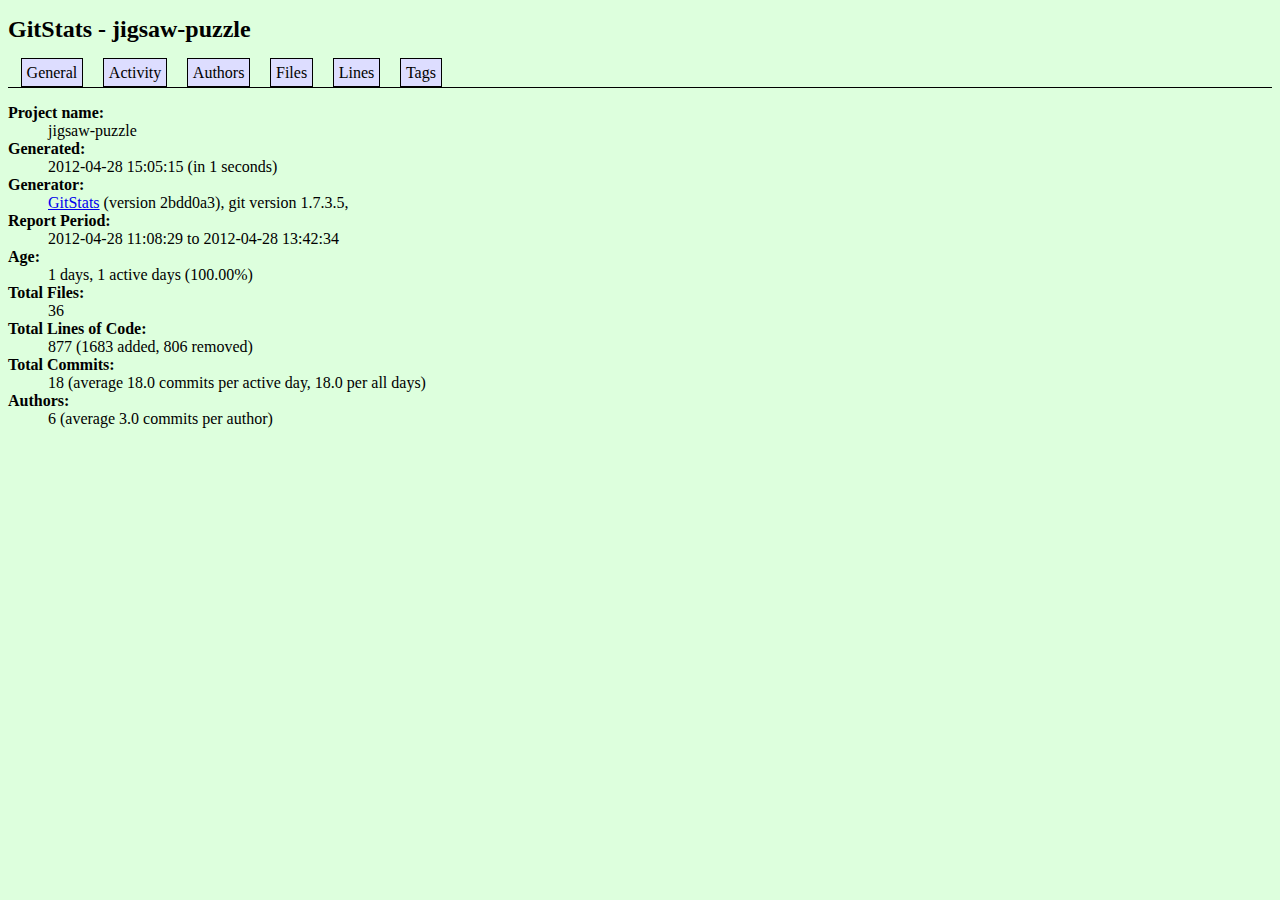
==== DartHackPrague_stats/index.html @ b357d502 "Generated git repository statistics" ====
<?xml version="1.0" encoding="UTF-8"?>
<!DOCTYPE html PUBLIC "-//W3C//DTD XHTML 1.0 Transitional//EN" "http://www.w3.org/TR/xhtml1/DTD/xhtml1-transitional.dtd">
<html xmlns="http://www.w3.org/1999/xhtml">
<head>
	<title>GitStats - jigsaw-puzzle</title>
	<link rel="stylesheet" href="gitstats.css" type="text/css" />
	<meta name="generator" content="GitStats 2bdd0a3" />
	<script type="text/javascript" src="sortable.js"></script>
</head>
<body>
<h1>GitStats - jigsaw-puzzle</h1>
<div class="nav">
<ul>
<li><a href="index.html">General</a></li>
<li><a href="activity.html">Activity</a></li>
<li><a href="authors.html">Authors</a></li>
<li><a href="files.html">Files</a></li>
<li><a href="lines.html">Lines</a></li>
<li><a href="tags.html">Tags</a></li>
</ul>
</div>
<dl><dt>Project name</dt><dd>jigsaw-puzzle</dd><dt>Generated</dt><dd>2012-04-28 15:05:15 (in 1 seconds)</dd><dt>Generator</dt><dd><a href="http://gitstats.sourceforge.net/">GitStats</a> (version 2bdd0a3), git version 1.7.3.5, </dd><dt>Report Period</dt><dd>2012-04-28 11:08:29 to 2012-04-28 13:42:34</dd><dt>Age</dt><dd>1 days, 1 active days (100.00%)</dd><dt>Total Files</dt><dd>36</dd><dt>Total Lines of Code</dt><dd>877 (1683 added, 806 removed)</dd><dt>Total Commits</dt><dd>18 (average 18.0 commits per active day, 18.0 per all days)</dd><dt>Authors</dt><dd>6 (average 3.0 commits per author)</dd></dl></body>
</html>
---- DartHackPrague_stats/gitstats.css ----
/**
 * GitStats - default style
 */
body {
	color: black;
	background-color: #dfd;
}

dt {
	font-weight: bold;
	float: left;
	margin-right: 1em;
}

dt:after {
	content: ': ';
}

dd {
	display: block;
	clear: left;
}

table {
	border: 1px solid black;
	border-collapse: collapse;
	font-size: 80%;
	margin-bottom: 1em;
}

table.noborders {
	border: none;
}

table.noborders td {
	border: none;
}

.vtable {
	float: right;
	clear: both;
}

table.tags td {
	vertical-align: top;
}

td {
	background-color: white;
}

th {
	background-color: #ddf;
}

th a {
	text-decoration: none;
}

tr:hover {
	background-color: #ddf;
}

td {
	border: 1px solid black;
	padding: 0.2em;
	padding-left: 0.3em;
	padding-right: 0.2em;
}

/* Navigation bar; tabbed style */
.nav {
	border-bottom: 1px solid black;
	padding: 0.3em;
}

.nav ul {
	list-style-type: none;
	display: inline;
	margin: 0;
	padding: 0;
}

.nav li {
	display: inline;
}

.nav li a {
	padding: 0.3em;
	text-decoration: none;
	color: black;
	border: 1px solid black;
	margin: 0.5em;
	background-color: #ddf;
}

.nav li a:hover {
	background-color: #ddd;
	border-bottom: 1px solid #ddf;
}

img {
	border: 1px solid black;
	padding: 0.5em;
	background-color: white;
}

th img {
	border: 0px;
	padding: 0px;
	background-color: #ddf;
}

h1 a, h2 a {
	color: black;
	text-decoration: none;
}

h1:hover a:after,
h2:hover a:after {
	content: '¶';
	color: #555;
}

h1 {
	font-size: x-large;
}

h2 {
	background-color: #564;
	border: 1px solid black;
	padding-left: 0.5em;
	padding-right: 0.5em;
	color: white;
	font-size: large;
	clear: both;
}

h2 a {
	color: white;
}

.moreauthors {
	font-size: 80%;
}
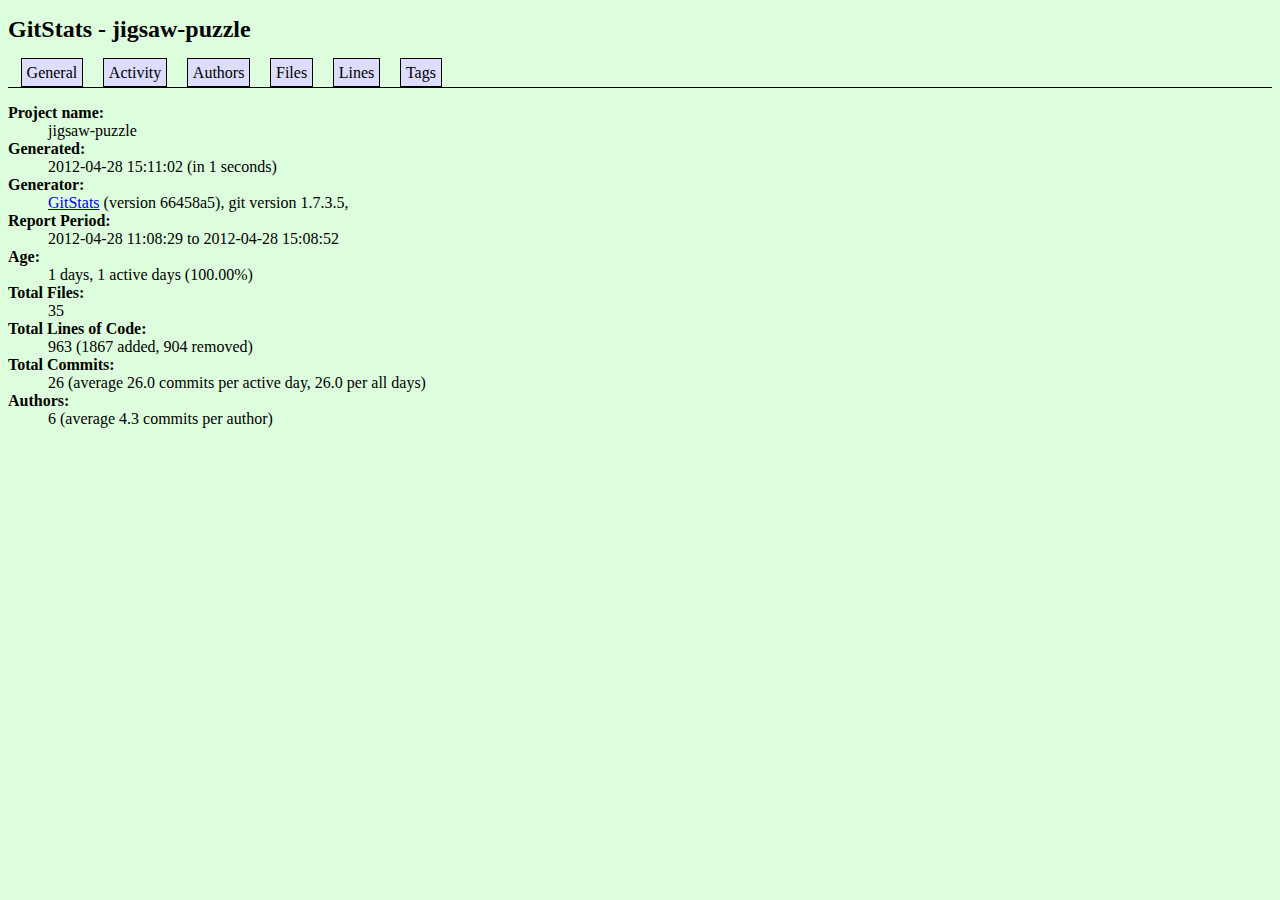
==== commit 1ac740f6: "Generated git repository statistics" ====
--- a/DartHackPrague_stats/index.html
+++ b/DartHackPrague_stats/index.html
@@ -4,7 +4,7 @@
 <head>
 	<title>GitStats - jigsaw-puzzle</title>
 	<link rel="stylesheet" href="gitstats.css" type="text/css" />
-	<meta name="generator" content="GitStats 2bdd0a3" />
+	<meta name="generator" content="GitStats 66458a5" />
 	<script type="text/javascript" src="sortable.js"></script>
 </head>
 <body>
@@ -19,5 +19,5 @@
 <li><a href="tags.html">Tags</a></li>
 </ul>
 </div>
-<dl><dt>Project name</dt><dd>jigsaw-puzzle</dd><dt>Generated</dt><dd>2012-04-28 15:05:15 (in 1 seconds)</dd><dt>Generator</dt><dd><a href="http://gitstats.sourceforge.net/">GitStats</a> (version 2bdd0a3), git version 1.7.3.5, </dd><dt>Report Period</dt><dd>2012-04-28 11:08:29 to 2012-04-28 13:42:34</dd><dt>Age</dt><dd>1 days, 1 active days (100.00%)</dd><dt>Total Files</dt><dd>36</dd><dt>Total Lines of Code</dt><dd>877 (1683 added, 806 removed)</dd><dt>Total Commits</dt><dd>18 (average 18.0 commits per active day, 18.0 per all days)</dd><dt>Authors</dt><dd>6 (average 3.0 commits per author)</dd></dl></body>
+<dl><dt>Project name</dt><dd>jigsaw-puzzle</dd><dt>Generated</dt><dd>2012-04-28 15:11:02 (in 1 seconds)</dd><dt>Generator</dt><dd><a href="http://gitstats.sourceforge.net/">GitStats</a> (version 66458a5), git version 1.7.3.5, </dd><dt>Report Period</dt><dd>2012-04-28 11:08:29 to 2012-04-28 15:08:52</dd><dt>Age</dt><dd>1 days, 1 active days (100.00%)</dd><dt>Total Files</dt><dd>35</dd><dt>Total Lines of Code</dt><dd>963 (1867 added, 904 removed)</dd><dt>Total Commits</dt><dd>26 (average 26.0 commits per active day, 26.0 per all days)</dd><dt>Authors</dt><dd>6 (average 4.3 commits per author)</dd></dl></body>
 </html>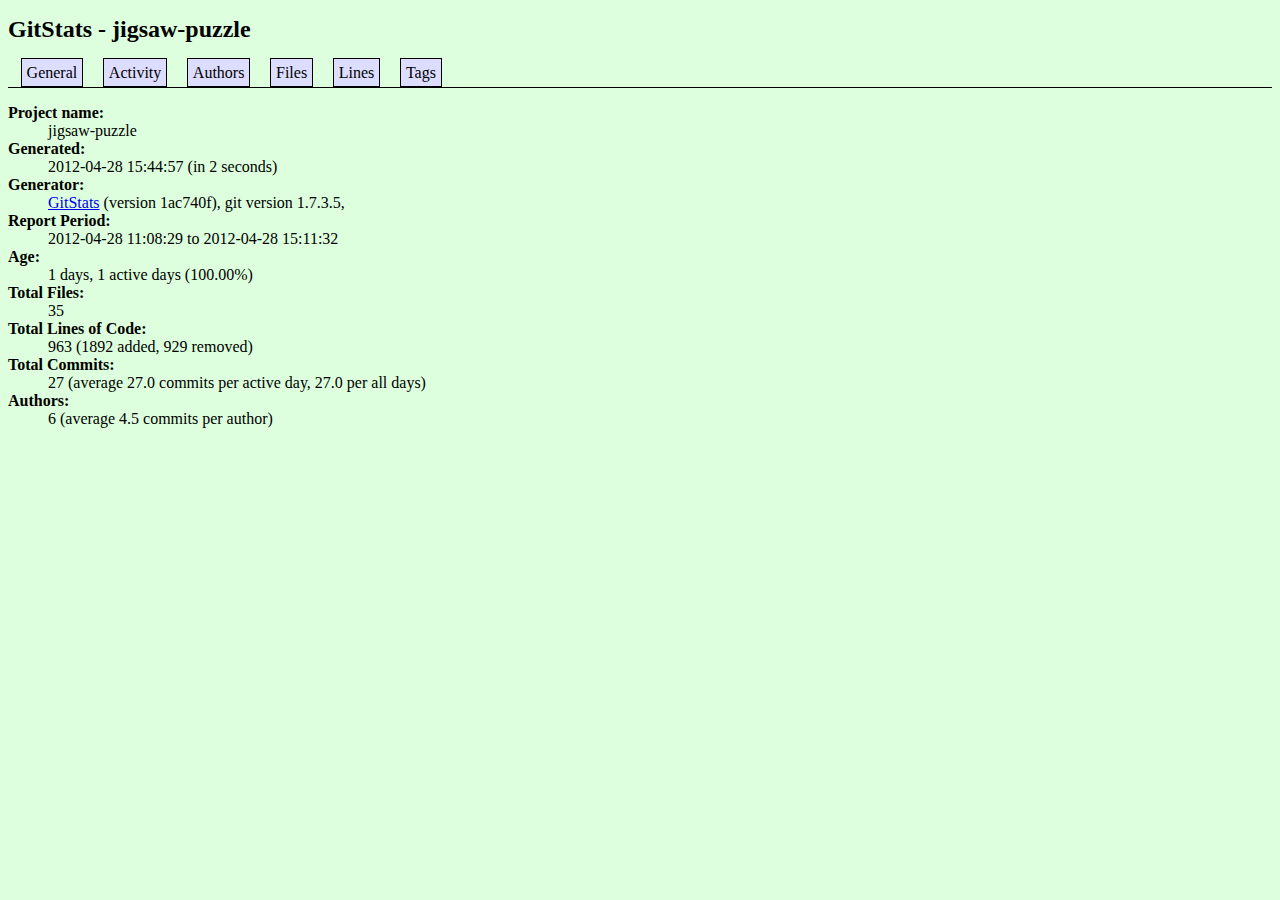
==== commit 4b8e09c1: "Generated git repository statistics" ====
--- a/DartHackPrague_stats/index.html
+++ b/DartHackPrague_stats/index.html
@@ -4,7 +4,7 @@
 <head>
 	<title>GitStats - jigsaw-puzzle</title>
 	<link rel="stylesheet" href="gitstats.css" type="text/css" />
-	<meta name="generator" content="GitStats 66458a5" />
+	<meta name="generator" content="GitStats 1ac740f" />
 	<script type="text/javascript" src="sortable.js"></script>
 </head>
 <body>
@@ -19,5 +19,5 @@
 <li><a href="tags.html">Tags</a></li>
 </ul>
 </div>
-<dl><dt>Project name</dt><dd>jigsaw-puzzle</dd><dt>Generated</dt><dd>2012-04-28 15:11:02 (in 1 seconds)</dd><dt>Generator</dt><dd><a href="http://gitstats.sourceforge.net/">GitStats</a> (version 66458a5), git version 1.7.3.5, </dd><dt>Report Period</dt><dd>2012-04-28 11:08:29 to 2012-04-28 15:08:52</dd><dt>Age</dt><dd>1 days, 1 active days (100.00%)</dd><dt>Total Files</dt><dd>35</dd><dt>Total Lines of Code</dt><dd>963 (1867 added, 904 removed)</dd><dt>Total Commits</dt><dd>26 (average 26.0 commits per active day, 26.0 per all days)</dd><dt>Authors</dt><dd>6 (average 4.3 commits per author)</dd></dl></body>
+<dl><dt>Project name</dt><dd>jigsaw-puzzle</dd><dt>Generated</dt><dd>2012-04-28 15:44:57 (in 2 seconds)</dd><dt>Generator</dt><dd><a href="http://gitstats.sourceforge.net/">GitStats</a> (version 1ac740f), git version 1.7.3.5, </dd><dt>Report Period</dt><dd>2012-04-28 11:08:29 to 2012-04-28 15:11:32</dd><dt>Age</dt><dd>1 days, 1 active days (100.00%)</dd><dt>Total Files</dt><dd>35</dd><dt>Total Lines of Code</dt><dd>963 (1892 added, 929 removed)</dd><dt>Total Commits</dt><dd>27 (average 27.0 commits per active day, 27.0 per all days)</dd><dt>Authors</dt><dd>6 (average 4.5 commits per author)</dd></dl></body>
 </html>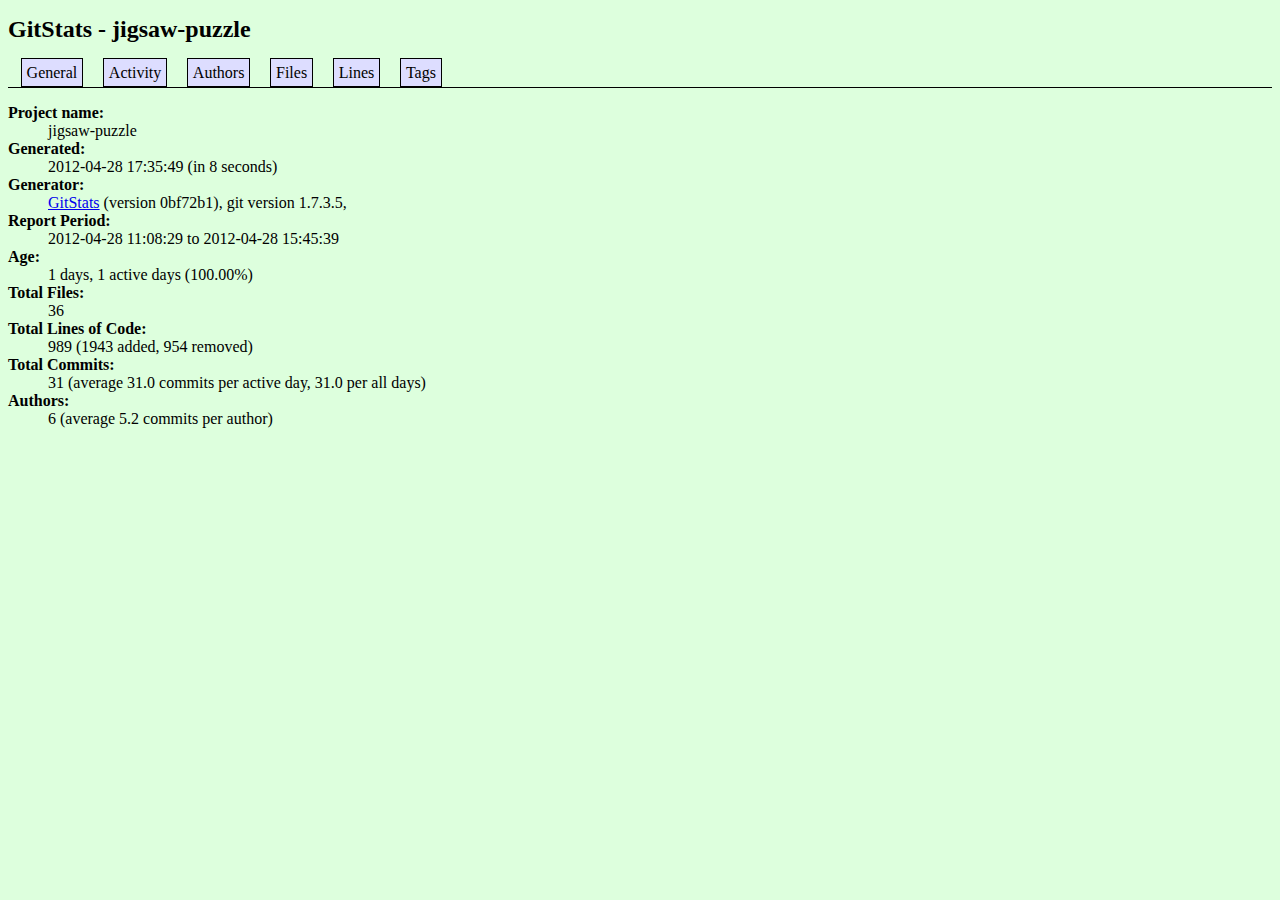
==== commit 44a3cd52: "Generated git repository statistics" ====
--- a/DartHackPrague_stats/index.html
+++ b/DartHackPrague_stats/index.html
@@ -4,7 +4,7 @@
 <head>
 	<title>GitStats - jigsaw-puzzle</title>
 	<link rel="stylesheet" href="gitstats.css" type="text/css" />
-	<meta name="generator" content="GitStats 1ac740f" />
+	<meta name="generator" content="GitStats 0bf72b1" />
 	<script type="text/javascript" src="sortable.js"></script>
 </head>
 <body>
@@ -19,5 +19,5 @@
 <li><a href="tags.html">Tags</a></li>
 </ul>
 </div>
-<dl><dt>Project name</dt><dd>jigsaw-puzzle</dd><dt>Generated</dt><dd>2012-04-28 15:44:57 (in 2 seconds)</dd><dt>Generator</dt><dd><a href="http://gitstats.sourceforge.net/">GitStats</a> (version 1ac740f), git version 1.7.3.5, </dd><dt>Report Period</dt><dd>2012-04-28 11:08:29 to 2012-04-28 15:11:32</dd><dt>Age</dt><dd>1 days, 1 active days (100.00%)</dd><dt>Total Files</dt><dd>35</dd><dt>Total Lines of Code</dt><dd>963 (1892 added, 929 removed)</dd><dt>Total Commits</dt><dd>27 (average 27.0 commits per active day, 27.0 per all days)</dd><dt>Authors</dt><dd>6 (average 4.5 commits per author)</dd></dl></body>
+<dl><dt>Project name</dt><dd>jigsaw-puzzle</dd><dt>Generated</dt><dd>2012-04-28 17:35:49 (in 8 seconds)</dd><dt>Generator</dt><dd><a href="http://gitstats.sourceforge.net/">GitStats</a> (version 0bf72b1), git version 1.7.3.5, </dd><dt>Report Period</dt><dd>2012-04-28 11:08:29 to 2012-04-28 15:45:39</dd><dt>Age</dt><dd>1 days, 1 active days (100.00%)</dd><dt>Total Files</dt><dd>36</dd><dt>Total Lines of Code</dt><dd>989 (1943 added, 954 removed)</dd><dt>Total Commits</dt><dd>31 (average 31.0 commits per active day, 31.0 per all days)</dd><dt>Authors</dt><dd>6 (average 5.2 commits per author)</dd></dl></body>
 </html>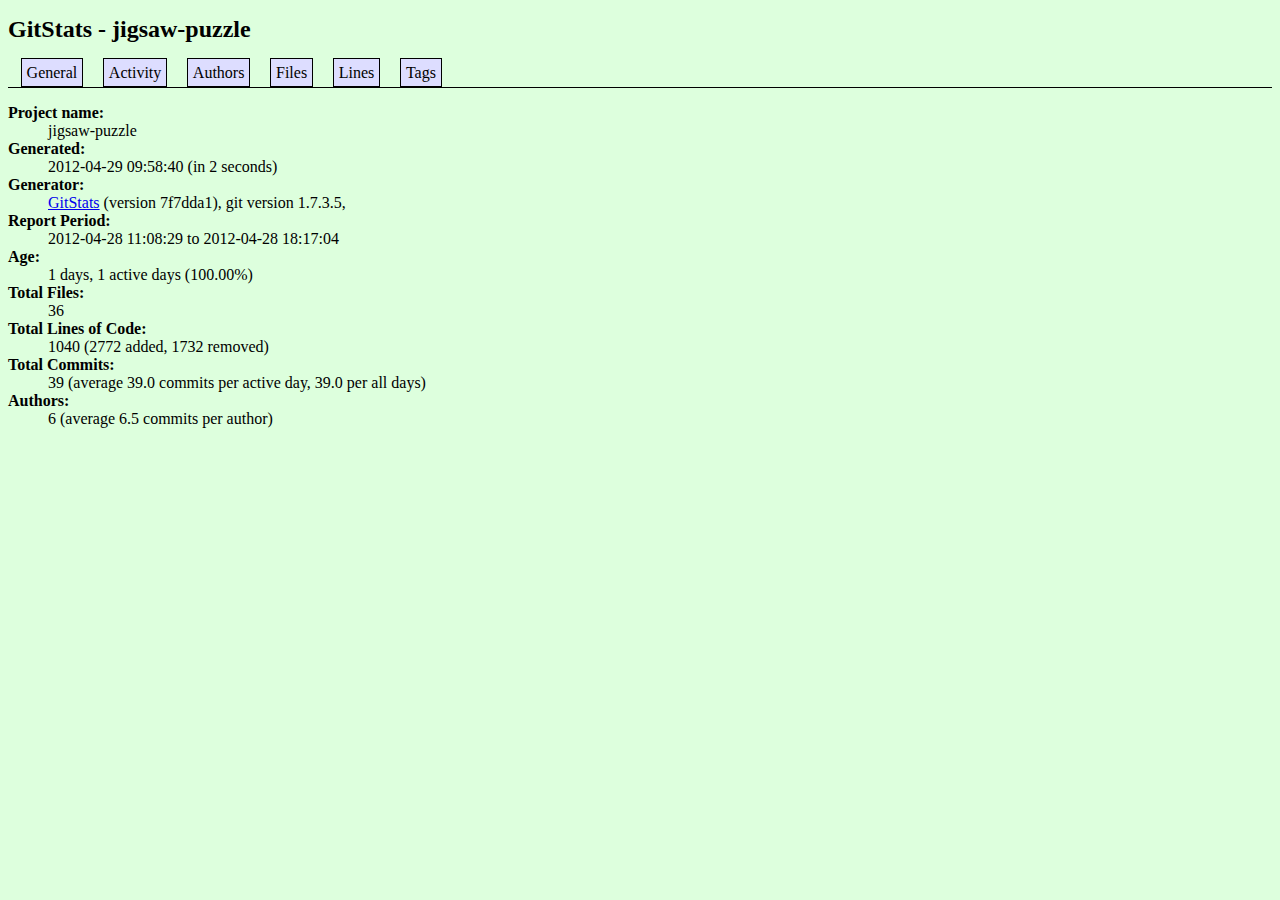
==== commit 93f285d6: "Generated git repository statistics" ====
--- a/DartHackPrague_stats/index.html
+++ b/DartHackPrague_stats/index.html
@@ -4,7 +4,7 @@
 <head>
 	<title>GitStats - jigsaw-puzzle</title>
 	<link rel="stylesheet" href="gitstats.css" type="text/css" />
-	<meta name="generator" content="GitStats 0bf72b1" />
+	<meta name="generator" content="GitStats 7f7dda1" />
 	<script type="text/javascript" src="sortable.js"></script>
 </head>
 <body>
@@ -19,5 +19,5 @@
 <li><a href="tags.html">Tags</a></li>
 </ul>
 </div>
-<dl><dt>Project name</dt><dd>jigsaw-puzzle</dd><dt>Generated</dt><dd>2012-04-28 17:35:49 (in 8 seconds)</dd><dt>Generator</dt><dd><a href="http://gitstats.sourceforge.net/">GitStats</a> (version 0bf72b1), git version 1.7.3.5, </dd><dt>Report Period</dt><dd>2012-04-28 11:08:29 to 2012-04-28 15:45:39</dd><dt>Age</dt><dd>1 days, 1 active days (100.00%)</dd><dt>Total Files</dt><dd>36</dd><dt>Total Lines of Code</dt><dd>989 (1943 added, 954 removed)</dd><dt>Total Commits</dt><dd>31 (average 31.0 commits per active day, 31.0 per all days)</dd><dt>Authors</dt><dd>6 (average 5.2 commits per author)</dd></dl></body>
+<dl><dt>Project name</dt><dd>jigsaw-puzzle</dd><dt>Generated</dt><dd>2012-04-29 09:58:40 (in 2 seconds)</dd><dt>Generator</dt><dd><a href="http://gitstats.sourceforge.net/">GitStats</a> (version 7f7dda1), git version 1.7.3.5, </dd><dt>Report Period</dt><dd>2012-04-28 11:08:29 to 2012-04-28 18:17:04</dd><dt>Age</dt><dd>1 days, 1 active days (100.00%)</dd><dt>Total Files</dt><dd>36</dd><dt>Total Lines of Code</dt><dd>1040 (2772 added, 1732 removed)</dd><dt>Total Commits</dt><dd>39 (average 39.0 commits per active day, 39.0 per all days)</dd><dt>Authors</dt><dd>6 (average 6.5 commits per author)</dd></dl></body>
 </html>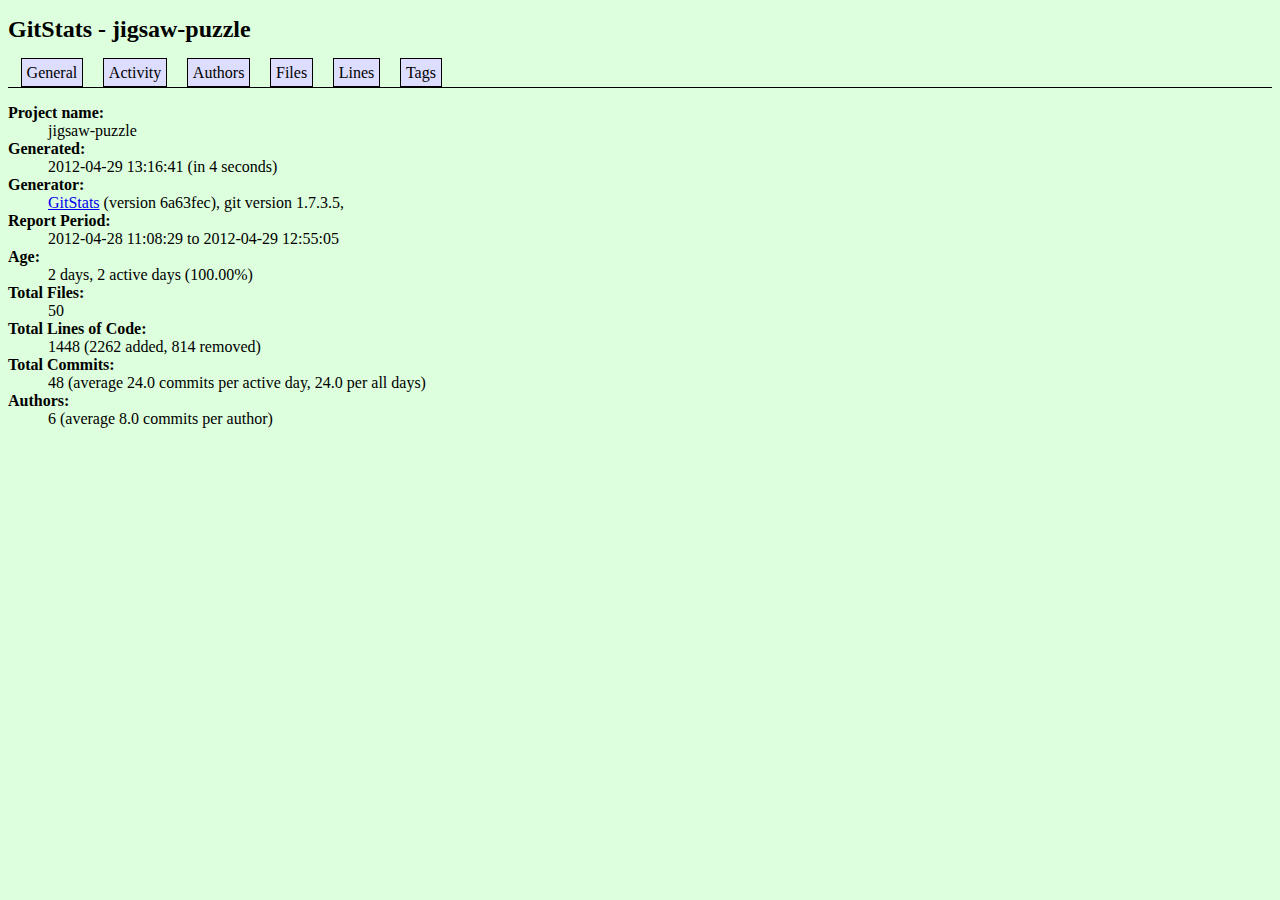
==== commit 72c6d7be: "Generated git repository statistics" ====
--- a/DartHackPrague_stats/index.html
+++ b/DartHackPrague_stats/index.html
@@ -4,7 +4,7 @@
 <head>
 	<title>GitStats - jigsaw-puzzle</title>
 	<link rel="stylesheet" href="gitstats.css" type="text/css" />
-	<meta name="generator" content="GitStats 7f7dda1" />
+	<meta name="generator" content="GitStats 6a63fec" />
 	<script type="text/javascript" src="sortable.js"></script>
 </head>
 <body>
@@ -19,5 +19,5 @@
 <li><a href="tags.html">Tags</a></li>
 </ul>
 </div>
-<dl><dt>Project name</dt><dd>jigsaw-puzzle</dd><dt>Generated</dt><dd>2012-04-29 09:58:40 (in 2 seconds)</dd><dt>Generator</dt><dd><a href="http://gitstats.sourceforge.net/">GitStats</a> (version 7f7dda1), git version 1.7.3.5, </dd><dt>Report Period</dt><dd>2012-04-28 11:08:29 to 2012-04-28 18:17:04</dd><dt>Age</dt><dd>1 days, 1 active days (100.00%)</dd><dt>Total Files</dt><dd>36</dd><dt>Total Lines of Code</dt><dd>1040 (2772 added, 1732 removed)</dd><dt>Total Commits</dt><dd>39 (average 39.0 commits per active day, 39.0 per all days)</dd><dt>Authors</dt><dd>6 (average 6.5 commits per author)</dd></dl></body>
+<dl><dt>Project name</dt><dd>jigsaw-puzzle</dd><dt>Generated</dt><dd>2012-04-29 13:16:41 (in 4 seconds)</dd><dt>Generator</dt><dd><a href="http://gitstats.sourceforge.net/">GitStats</a> (version 6a63fec), git version 1.7.3.5, </dd><dt>Report Period</dt><dd>2012-04-28 11:08:29 to 2012-04-29 12:55:05</dd><dt>Age</dt><dd>2 days, 2 active days (100.00%)</dd><dt>Total Files</dt><dd>50</dd><dt>Total Lines of Code</dt><dd>1448 (2262 added, 814 removed)</dd><dt>Total Commits</dt><dd>48 (average 24.0 commits per active day, 24.0 per all days)</dd><dt>Authors</dt><dd>6 (average 8.0 commits per author)</dd></dl></body>
 </html>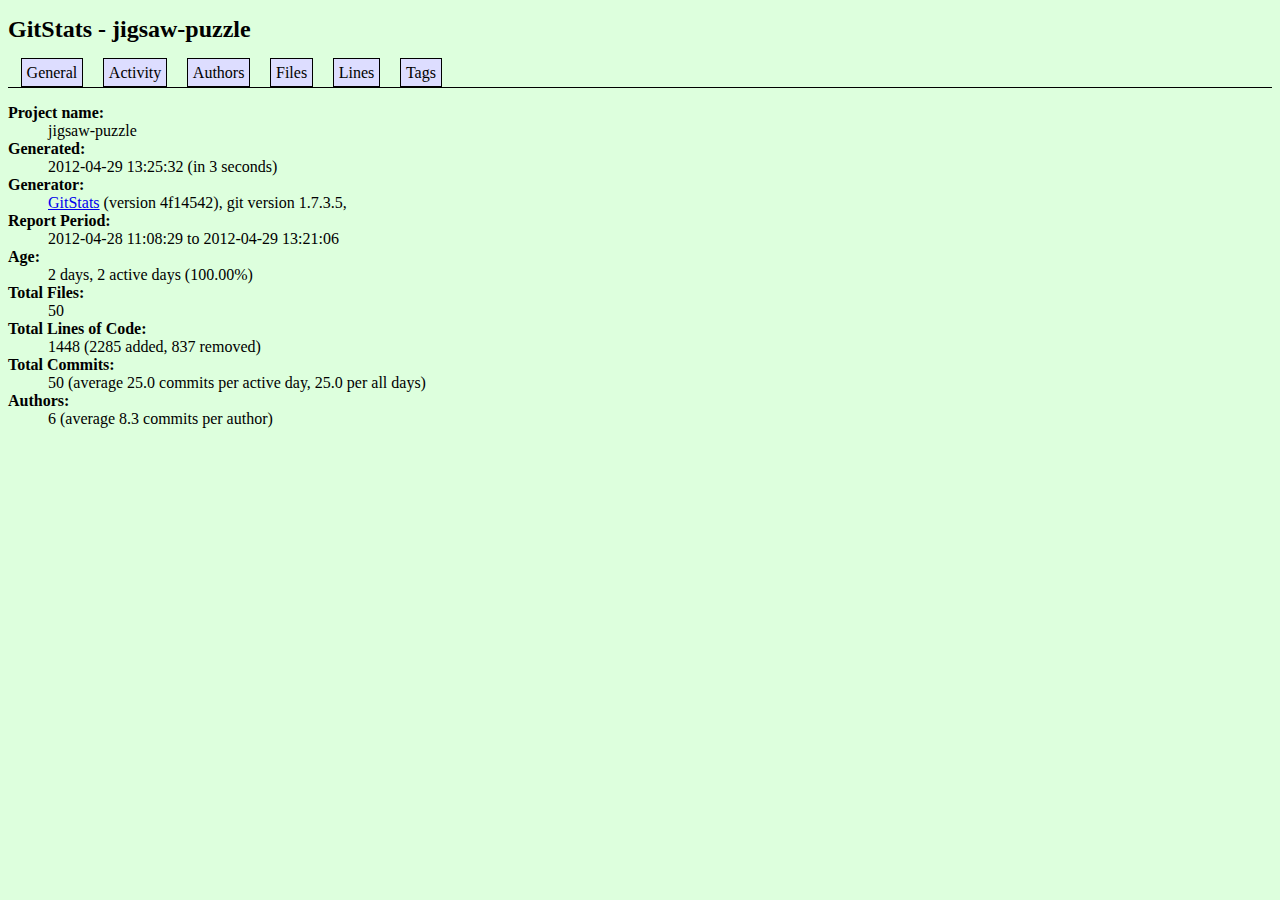
==== commit 64241db8: "Generated git repository statistics" ====
--- a/DartHackPrague_stats/index.html
+++ b/DartHackPrague_stats/index.html
@@ -4,7 +4,7 @@
 <head>
 	<title>GitStats - jigsaw-puzzle</title>
 	<link rel="stylesheet" href="gitstats.css" type="text/css" />
-	<meta name="generator" content="GitStats 6a63fec" />
+	<meta name="generator" content="GitStats 4f14542" />
 	<script type="text/javascript" src="sortable.js"></script>
 </head>
 <body>
@@ -19,5 +19,5 @@
 <li><a href="tags.html">Tags</a></li>
 </ul>
 </div>
-<dl><dt>Project name</dt><dd>jigsaw-puzzle</dd><dt>Generated</dt><dd>2012-04-29 13:16:41 (in 4 seconds)</dd><dt>Generator</dt><dd><a href="http://gitstats.sourceforge.net/">GitStats</a> (version 6a63fec), git version 1.7.3.5, </dd><dt>Report Period</dt><dd>2012-04-28 11:08:29 to 2012-04-29 12:55:05</dd><dt>Age</dt><dd>2 days, 2 active days (100.00%)</dd><dt>Total Files</dt><dd>50</dd><dt>Total Lines of Code</dt><dd>1448 (2262 added, 814 removed)</dd><dt>Total Commits</dt><dd>48 (average 24.0 commits per active day, 24.0 per all days)</dd><dt>Authors</dt><dd>6 (average 8.0 commits per author)</dd></dl></body>
+<dl><dt>Project name</dt><dd>jigsaw-puzzle</dd><dt>Generated</dt><dd>2012-04-29 13:25:32 (in 3 seconds)</dd><dt>Generator</dt><dd><a href="http://gitstats.sourceforge.net/">GitStats</a> (version 4f14542), git version 1.7.3.5, </dd><dt>Report Period</dt><dd>2012-04-28 11:08:29 to 2012-04-29 13:21:06</dd><dt>Age</dt><dd>2 days, 2 active days (100.00%)</dd><dt>Total Files</dt><dd>50</dd><dt>Total Lines of Code</dt><dd>1448 (2285 added, 837 removed)</dd><dt>Total Commits</dt><dd>50 (average 25.0 commits per active day, 25.0 per all days)</dd><dt>Authors</dt><dd>6 (average 8.3 commits per author)</dd></dl></body>
 </html>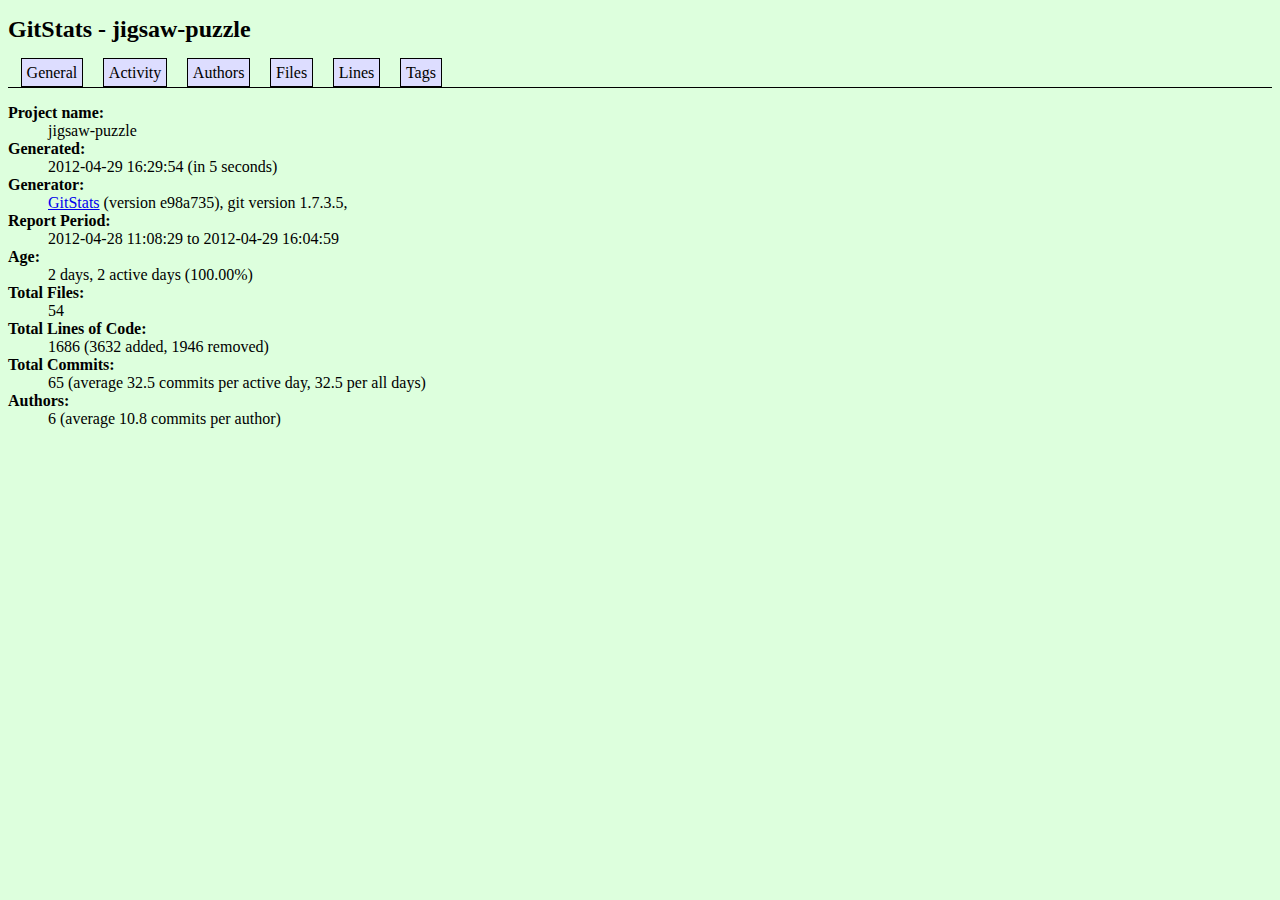
==== commit 8baa10ea: "Generated git repository statistics" ====
--- a/DartHackPrague_stats/index.html
+++ b/DartHackPrague_stats/index.html
@@ -4,7 +4,7 @@
 <head>
 	<title>GitStats - jigsaw-puzzle</title>
 	<link rel="stylesheet" href="gitstats.css" type="text/css" />
-	<meta name="generator" content="GitStats 4f14542" />
+	<meta name="generator" content="GitStats e98a735" />
 	<script type="text/javascript" src="sortable.js"></script>
 </head>
 <body>
@@ -19,5 +19,5 @@
 <li><a href="tags.html">Tags</a></li>
 </ul>
 </div>
-<dl><dt>Project name</dt><dd>jigsaw-puzzle</dd><dt>Generated</dt><dd>2012-04-29 13:25:32 (in 3 seconds)</dd><dt>Generator</dt><dd><a href="http://gitstats.sourceforge.net/">GitStats</a> (version 4f14542), git version 1.7.3.5, </dd><dt>Report Period</dt><dd>2012-04-28 11:08:29 to 2012-04-29 13:21:06</dd><dt>Age</dt><dd>2 days, 2 active days (100.00%)</dd><dt>Total Files</dt><dd>50</dd><dt>Total Lines of Code</dt><dd>1448 (2285 added, 837 removed)</dd><dt>Total Commits</dt><dd>50 (average 25.0 commits per active day, 25.0 per all days)</dd><dt>Authors</dt><dd>6 (average 8.3 commits per author)</dd></dl></body>
+<dl><dt>Project name</dt><dd>jigsaw-puzzle</dd><dt>Generated</dt><dd>2012-04-29 16:29:54 (in 5 seconds)</dd><dt>Generator</dt><dd><a href="http://gitstats.sourceforge.net/">GitStats</a> (version e98a735), git version 1.7.3.5, </dd><dt>Report Period</dt><dd>2012-04-28 11:08:29 to 2012-04-29 16:04:59</dd><dt>Age</dt><dd>2 days, 2 active days (100.00%)</dd><dt>Total Files</dt><dd>54</dd><dt>Total Lines of Code</dt><dd>1686 (3632 added, 1946 removed)</dd><dt>Total Commits</dt><dd>65 (average 32.5 commits per active day, 32.5 per all days)</dd><dt>Authors</dt><dd>6 (average 10.8 commits per author)</dd></dl></body>
 </html>